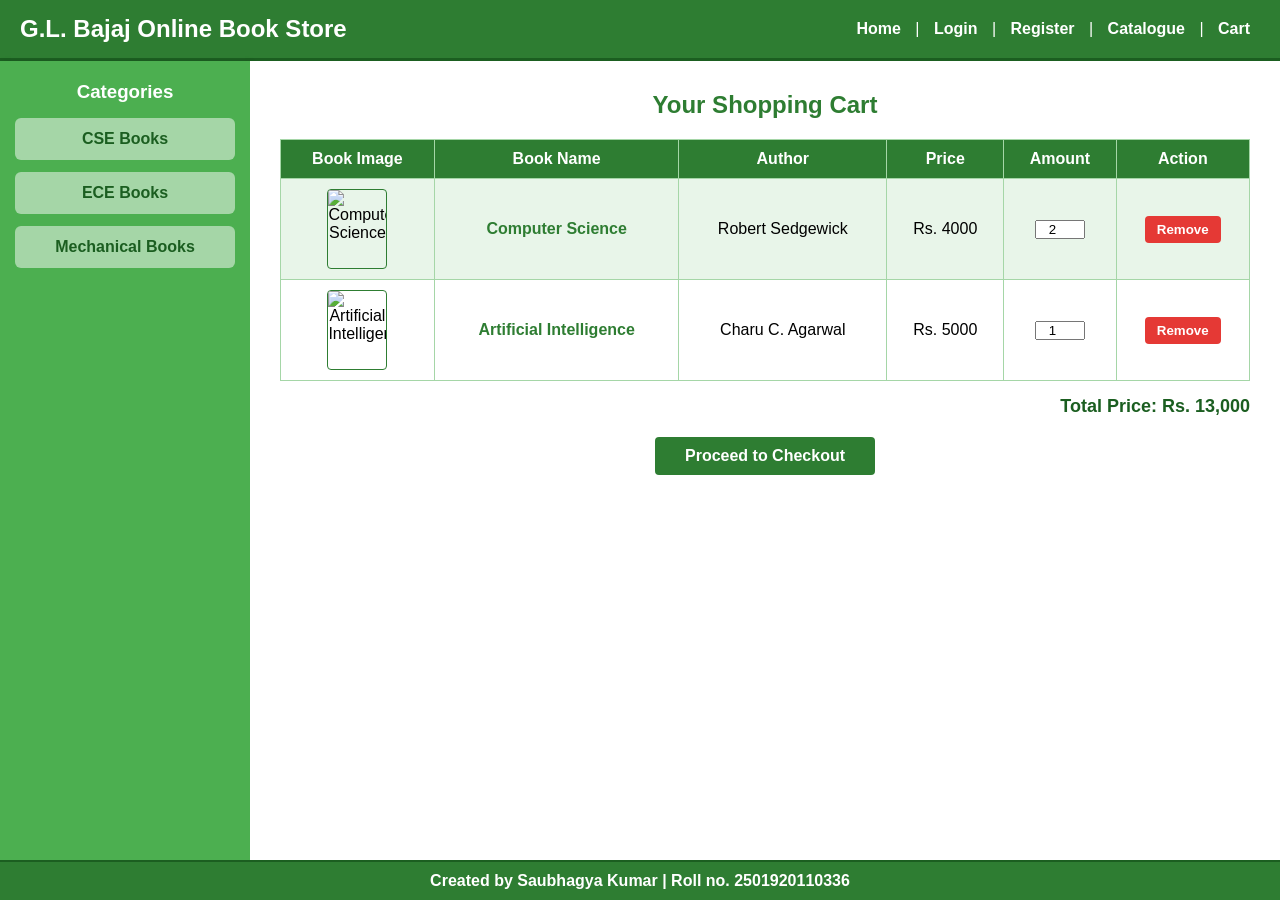
==== cart.html @ bb82e9cc "Add initial shopping cart HTML structure" ====
<!DOCTYPE html>
<html lang="en">
<head>
    <meta charset="UTF-8">
    <meta name="viewport" content="width=device-width, initial-scale=1.0">
    <title>Shopping Cart - G.L. Bajaj Online Book Store</title>
    <link rel="stylesheet" href="style.css">
</head>
<body>

    <header>
        <h1>G.L. Bajaj Online Book Store</h1>
        <nav>
            <a href="index.html">Home</a> | 
            <a href="login.html">Login</a> | 
            <a href="register.html">Register</a> | 
            <a href="catalogue.html">Catalogue</a> | 
            <a href="cart.html">Cart</a>
        </nav>
    </header>

    <div class="main-container">
        <aside>
            <h3>Categories</h3>
            <a href="catalogue.html" class="category-btn">CSE Books</a>
            <a href="catalogue.html" class="category-btn">ECE Books</a>
            <a href="catalogue.html" class="category-btn">Mechanical Books</a>
        </aside>

        <main>
            <h2 style="text-align: center; color: #2e7d32;">Your Shopping Cart</h2>

            <table>
                <tr>
                    <th>Book Image</th>
                    <th>Book Name</th>
                    <th>Author</th>
                    <th>Price</th>
                    <th>Amount</th>
                    <th>Action</th>
                </tr>
                <tr>
                    <td><img src="https://via.placeholder.com/60x80/2e7d32/ffffff?text=CS+Book" alt="Computer Science" class="book-img"></td>
                    <td><a href="https://www.amazon.in/Computer-Science-Book-complete-introduction-ebook/dp/B08L258P2P" target="_blank" style="color: #2e7d32; font-weight: bold; text-decoration: none;">Computer Science</a></td>
                    <td>Robert Sedgewick</td>
                    <td>Rs. 4000</td>
                    <td><input type="number" value="2" min="1" style="width: 50px; text-align: center;"></td>
                    <td><button class="action-btn remove">Remove</button></td>
                </tr>
                <tr>
                    <td><img src="https://via.placeholder.com/60x80/2e7d32/ffffff?text=AI+Book" alt="Artificial Intelligence" class="book-img"></td>
                    <td><a href="https://khannabooks.com/product/introduction-to-ai-machine-learning/?srsltid=AYCX9vJcQ9PrInMWr0zmaeqeiOsCBOhVzjlgZH8xqxZD7g5jAzj_SGCM" target="_blank" style="color: #2e7d32; font-weight: bold; text-decoration: none;">Artificial Intelligence</a></td>
                    <td>Charu C. Agarwal</td>
                    <td>Rs. 5000</td>
                    <td><input type="number" value="1" min="1" style="width: 50px; text-align: center;"></td>
                    <td><button class="action-btn remove">Remove</button></td>
                </tr>
            </table>

            <div class="total-price">
                Total Price: Rs. 13,000
            </div>

            <div style="text-align: center; margin-top: 20px;">
                <button class="btn-submit" style="width: auto; padding: 10px 30px;">Proceed to Checkout</button>
            </div>
        </main>
    </div>

    <footer>
        <p>Created by Saubhagya Kumar | Roll no. 2501920110336</p>
    </footer>

    <script src="script.js"></script>
</body>
</html>
---- style.css ----
/* Central Stylesheet - Green Theme & Layout */
* {
    box-sizing: border-box;
    font-family: Arial, sans-serif;
    margin: 0;
    padding: 0;
}

body {
    background-color: #f4f4f4;
    display: flex;
    flex-direction: column;
    min-height: 100vh;
}

/* Header & Navigation */
header {
    background-color: #2e7d32;
    color: white;
    padding: 15px 20px;
    display: flex;
    justify-content: space-between;
    align-items: center;
    border-bottom: 3px solid #1b5e20;
}

header h1 {
    font-size: 24px;
}

nav a {
    color: white;
    text-decoration: none;
    margin: 0 10px;
    font-weight: bold;
}

nav a:hover {
    text-decoration: underline;
}

/* Page Layout */
.main-container {
    display: flex;
    flex: 1;
}

/* Categories Sidebar */
aside {
    width: 250px;
    background-color: #4caf50;
    padding: 20px 15px;
    box-shadow: 2px 0 5px rgba(0,0,0,0.1);
}

aside h3 {
    text-align: center;
    margin-bottom: 15px;
    color: white;
}

.category-btn {
    display: block;
    width: 100%;
    padding: 12px;
    margin-bottom: 12px;
    background-color: #a5d6a7;
    border: none;
    border-radius: 6px;
    font-weight: bold;
    color: #1b5e20;
    cursor: pointer;
    text-align: center;
    text-decoration: none;
}

.category-btn:hover {
    background-color: #81c784;
}

/* Main Content Section */
main {
    flex: 1;
    padding: 30px;
    background-color: #ffffff;
}

/* Forms */
.form-container {
    max-width: 500px;
    margin: 0 auto;
    background: #e8f5e9;
    padding: 25px;
    border-radius: 8px;
    border: 1px solid #c8e6c9;
}

.form-container h2 {
    text-align: center;
    margin-bottom: 20px;
    color: #2e7d32;
}

.form-group {
    margin-bottom: 15px;
}

.form-group label {
    display: block;
    margin-bottom: 5px;
    font-weight: bold;
    color: #333;
}

.form-group input, .form-group select, .form-group textarea {
    width: 100%;
    padding: 8px;
    border: 1px solid #a5d6a7;
    border-radius: 4px;
}

.radio-group, .checkbox-group {
    display: flex;
    gap: 15px;
    margin-top: 5px;
}

.btn-submit {
    width: 100%;
    padding: 10px;
    background-color: #2e7d32;
    color: white;
    border: none;
    border-radius: 4px;
    font-size: 16px;
    font-weight: bold;
    cursor: pointer;
}

.btn-submit:hover {
    background-color: #1b5e20;
}

/* Tables */
table {
    border-collapse: collapse;
    width: 100%;
    margin-top: 20px;
}

th, td {
    border: 1px solid #a5d6a7;
    padding: 10px;
    text-align: center;
    vertical-align: middle;
}

th {
    background-color: #2e7d32;
    color: white;
}

tr:nth-child(even) {
    background-color: #e8f5e9;
}

/* Book Cover Images */
.book-img {
    width: 60px;
    height: 80px;
    object-fit: cover;
    border: 1px solid #2e7d32;
    border-radius: 4px;
    display: block;
    margin: 0 auto;
}

.action-btn {
    background-color: #4caf50;
    color: white;
    border: none;
    padding: 6px 12px;
    border-radius: 4px;
    cursor: pointer;
    font-weight: bold;
}

.action-btn.remove {
    background-color: #e53935;
}

.action-btn:hover {
    opacity: 0.9;
}

.total-price {
    text-align: right;
    margin-top: 15px;
    font-size: 18px;
    font-weight: bold;
    color: #1b5e20;
}

/* Footer */
footer {
    background-color: #2e7d32;
    color: white;
    text-align: center;
    padding: 10px;
    font-weight: bold;
    border-top: 2px solid #1b5e20;
}
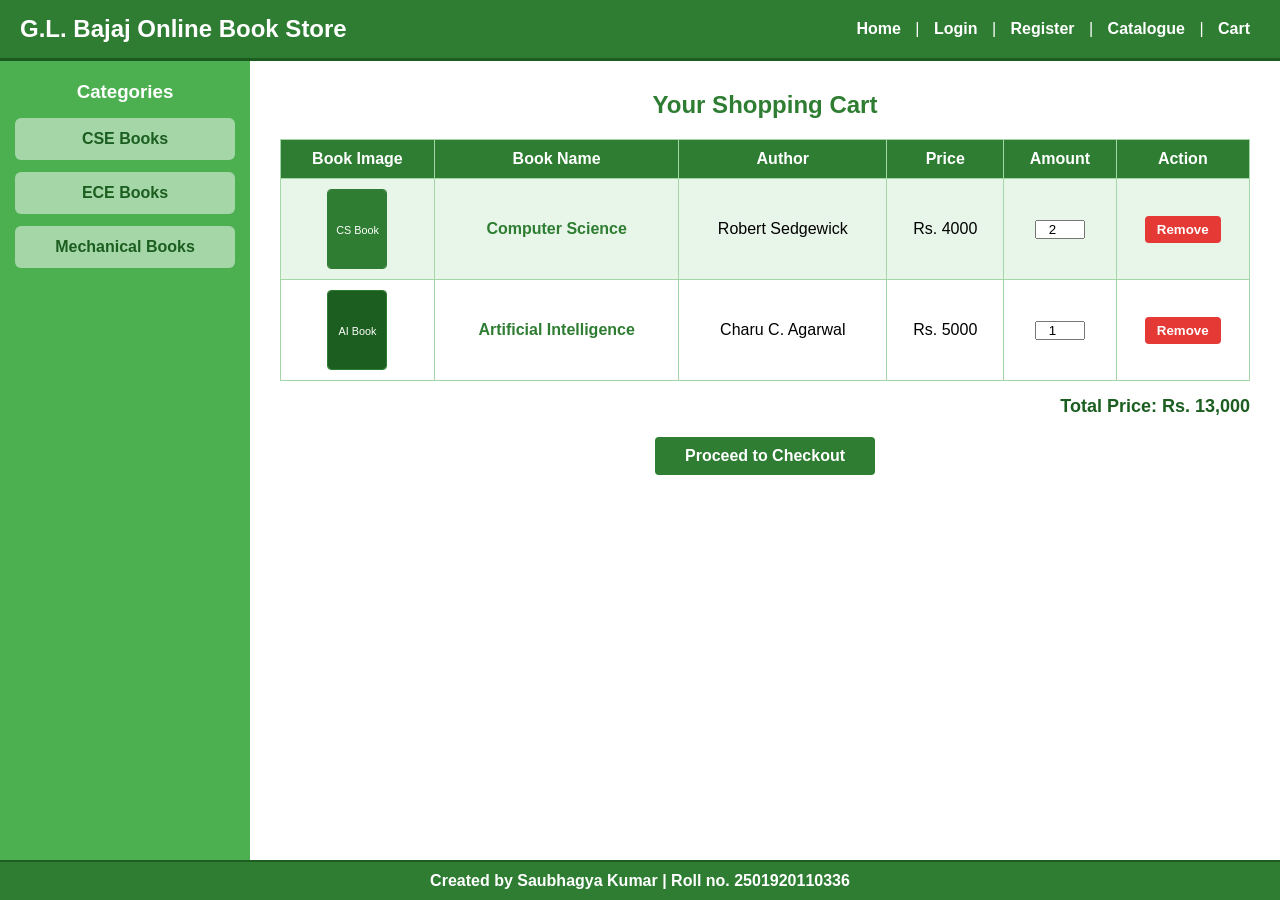
==== commit d7b1e92d: "Replace placeholder images with SVG representations" ====
--- a/cart.html
+++ b/cart.html
@@ -40,7 +40,7 @@
                     <th>Action</th>
                 </tr>
                 <tr>
-                    <td><img src="https://via.placeholder.com/60x80/2e7d32/ffffff?text=CS+Book" alt="Computer Science" class="book-img"></td>
+                    <td><img src="data:image/svg+xml;utf8,<svg xmlns='http://www.w3.org/2000/svg' width='60' height='80'><rect width='60' height='80' fill='%232e7d32'/><text x='30' y='45' fill='white' font-size='11' font-family='Arial' text-anchor='middle'>CS Book</text></svg>" alt="Computer Science" class="book-img"></td>
                     <td><a href="https://www.amazon.in/Computer-Science-Book-complete-introduction-ebook/dp/B08L258P2P" target="_blank" style="color: #2e7d32; font-weight: bold; text-decoration: none;">Computer Science</a></td>
                     <td>Robert Sedgewick</td>
                     <td>Rs. 4000</td>
@@ -48,7 +48,7 @@
                     <td><button class="action-btn remove">Remove</button></td>
                 </tr>
                 <tr>
-                    <td><img src="https://via.placeholder.com/60x80/2e7d32/ffffff?text=AI+Book" alt="Artificial Intelligence" class="book-img"></td>
+                    <td><img src="data:image/svg+xml;utf8,<svg xmlns='http://www.w3.org/2000/svg' width='60' height='80'><rect width='60' height='80' fill='%231b5e20'/><text x='30' y='45' fill='white' font-size='11' font-family='Arial' text-anchor='middle'>AI Book</text></svg>" alt="Artificial Intelligence" class="book-img"></td>
                     <td><a href="https://khannabooks.com/product/introduction-to-ai-machine-learning/?srsltid=AYCX9vJcQ9PrInMWr0zmaeqeiOsCBOhVzjlgZH8xqxZD7g5jAzj_SGCM" target="_blank" style="color: #2e7d32; font-weight: bold; text-decoration: none;">Artificial Intelligence</a></td>
                     <td>Charu C. Agarwal</td>
                     <td>Rs. 5000</td>
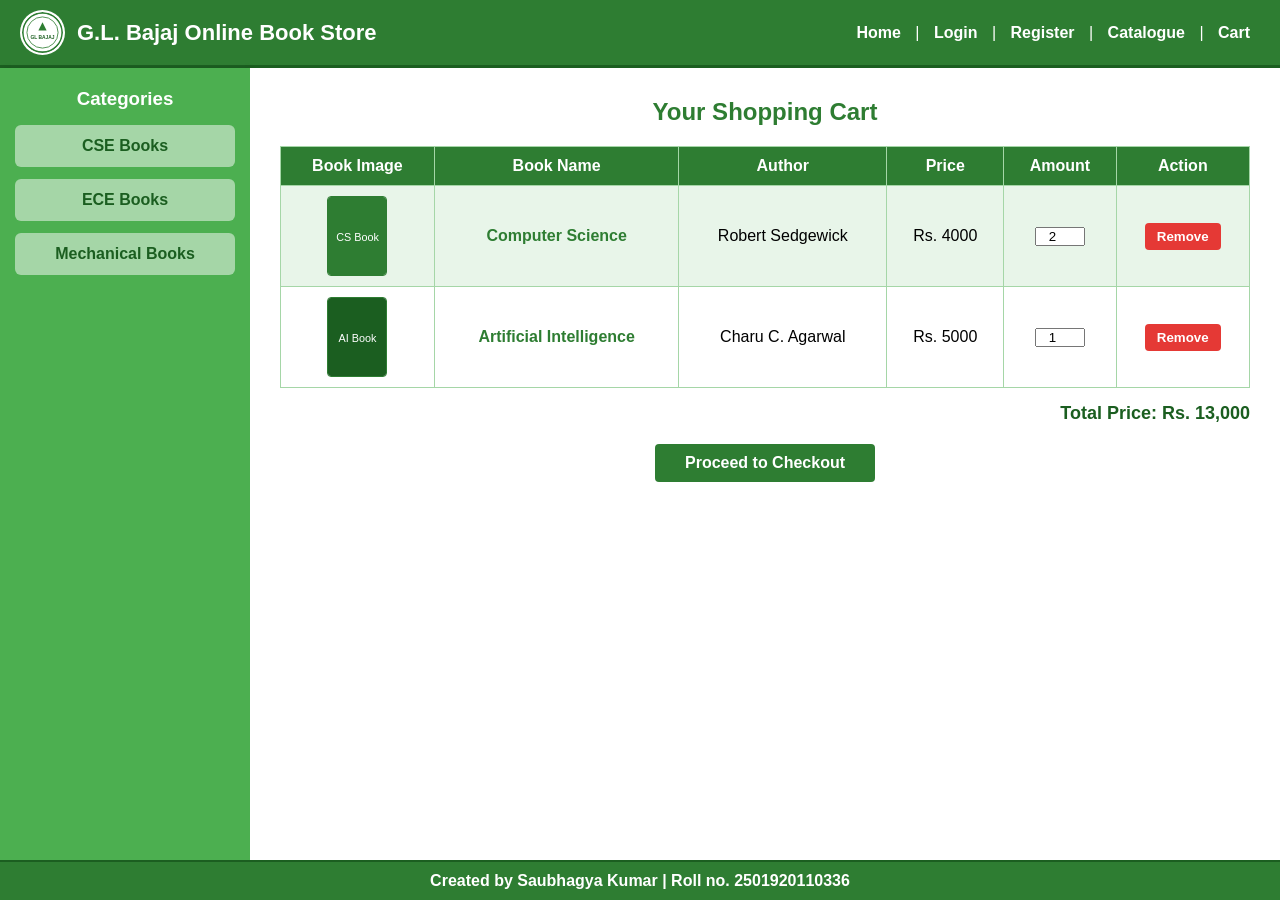
==== commit 15b3d67d: "Add logo and restructure header in cart.html" ====
--- a/cart.html
+++ b/cart.html
@@ -9,7 +9,10 @@
 <body>
 
     <header>
-        <h1>G.L. Bajaj Online Book Store</h1>
+        <div class="header-left">
+            <img src="data:image/svg+xml;utf8,<svg xmlns='http://www.w3.org/2000/svg' width='50' height='50' viewBox='0 0 100 100'><circle cx='50' cy='50' r='48' fill='white' stroke='%232e7d32' stroke-width='4'/><circle cx='50' cy='50' r='38' fill='none' stroke='%232e7d32' stroke-width='2'/><path d='M50 25 L60 45 L40 45 Z' fill='%232e7d32'/><text x='50' y='65' fill='%231b5e20' font-size='12' font-family='Arial' font-weight='bold' text-anchor='middle'>GL BAJAJ</text></svg>" alt="GL Bajaj Logo" class="college-logo">
+            <h1>G.L. Bajaj Online Book Store</h1>
+        </div>
         <nav>
             <a href="index.html">Home</a> | 
             <a href="login.html">Login</a> | 
--- a/style.css
+++ b/style.css
@@ -13,19 +13,34 @@
     min-height: 100vh;
 }
 
-/* Header & Navigation */
+/* Header & Navigation with Logo Container */
 header {
     background-color: #2e7d32;
     color: white;
-    padding: 15px 20px;
+    padding: 10px 20px;
     display: flex;
     justify-content: space-between;
     align-items: center;
     border-bottom: 3px solid #1b5e20;
 }
 
+.header-left {
+    display: flex;
+    align-items: center;
+    gap: 12px;
+}
+
+.college-logo {
+    width: 45px;
+    height: 45px;
+    background-color: white;
+    border-radius: 50%;
+    padding: 2px;
+    object-fit: contain;
+}
+
 header h1 {
-    font-size: 24px;
+    font-size: 22px;
 }
 
 nav a {
@@ -78,7 +93,7 @@
     background-color: #81c784;
 }
 
-/* Main Content Section */
+/* Main Content Area */
 main {
     flex: 1;
     padding: 30px;
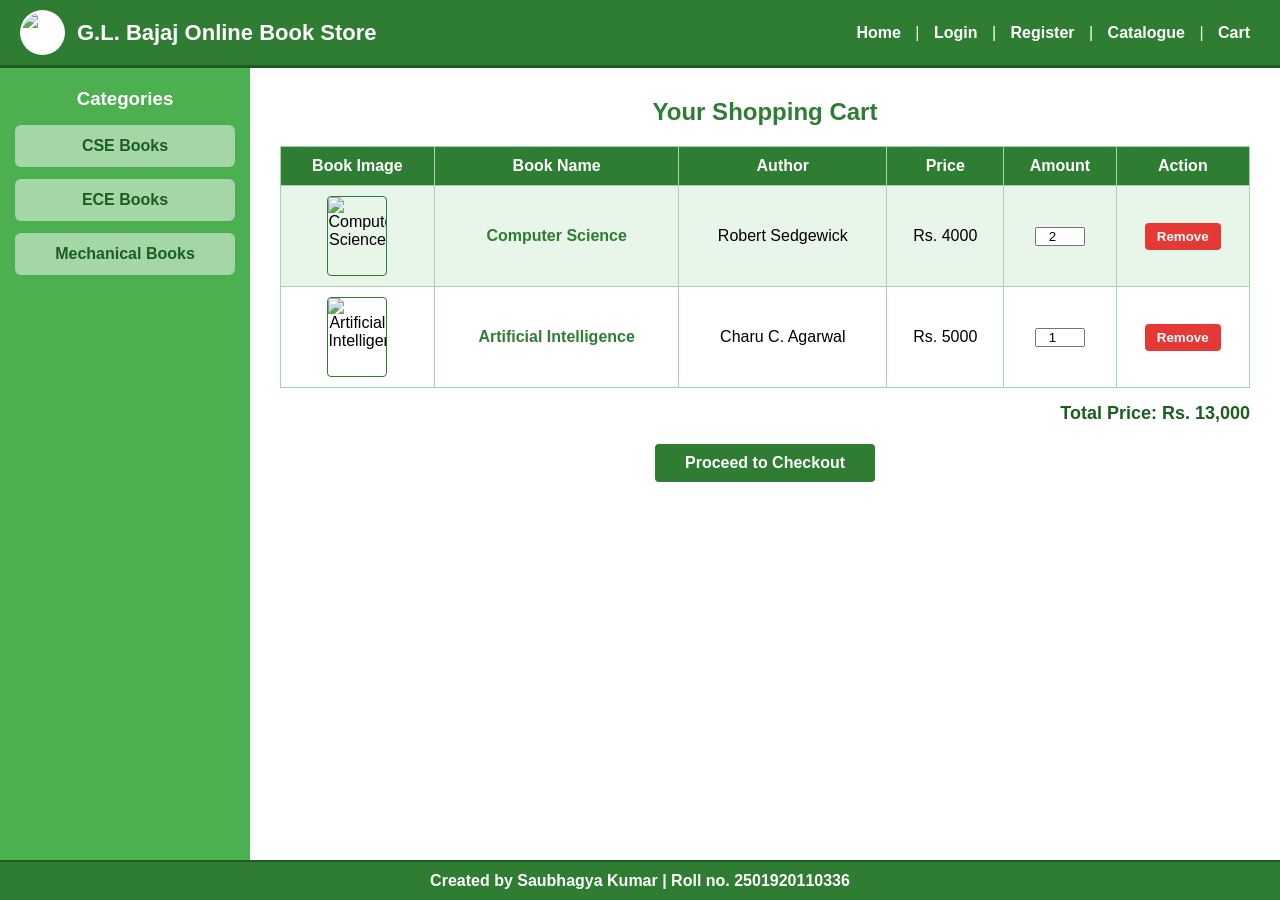
==== commit e20ce42b: "Replace inline SVG with image links and add alerts" ====
--- a/cart.html
+++ b/cart.html
@@ -10,7 +10,7 @@
 
     <header>
         <div class="header-left">
-            <img src="data:image/svg+xml;utf8,<svg xmlns='http://www.w3.org/2000/svg' width='50' height='50' viewBox='0 0 100 100'><circle cx='50' cy='50' r='48' fill='white' stroke='%232e7d32' stroke-width='4'/><circle cx='50' cy='50' r='38' fill='none' stroke='%232e7d32' stroke-width='2'/><path d='M50 25 L60 45 L40 45 Z' fill='%232e7d32'/><text x='50' y='65' fill='%231b5e20' font-size='12' font-family='Arial' font-weight='bold' text-anchor='middle'>GL BAJAJ</text></svg>" alt="GL Bajaj Logo" class="college-logo">
+            <img src="https://www.glbitm.org/images/logo.png" alt="GL Bajaj Logo" class="college-logo">
             <h1>G.L. Bajaj Online Book Store</h1>
         </div>
         <nav>
@@ -43,20 +43,20 @@
                     <th>Action</th>
                 </tr>
                 <tr>
-                    <td><img src="data:image/svg+xml;utf8,<svg xmlns='http://www.w3.org/2000/svg' width='60' height='80'><rect width='60' height='80' fill='%232e7d32'/><text x='30' y='45' fill='white' font-size='11' font-family='Arial' text-anchor='middle'>CS Book</text></svg>" alt="Computer Science" class="book-img"></td>
+                    <td><img src="https://m.media-amazon.com/images/I/71g2ednj0JL._AC_UY218_.jpg" alt="Computer Science" class="book-img"></td>
                     <td><a href="https://www.amazon.in/Computer-Science-Book-complete-introduction-ebook/dp/B08L258P2P" target="_blank" style="color: #2e7d32; font-weight: bold; text-decoration: none;">Computer Science</a></td>
                     <td>Robert Sedgewick</td>
                     <td>Rs. 4000</td>
                     <td><input type="number" value="2" min="1" style="width: 50px; text-align: center;"></td>
-                    <td><button class="action-btn remove">Remove</button></td>
+                    <td><button class="action-btn remove" onclick="alert('Item removed!')">Remove</button></td>
                 </tr>
                 <tr>
-                    <td><img src="data:image/svg+xml;utf8,<svg xmlns='http://www.w3.org/2000/svg' width='60' height='80'><rect width='60' height='80' fill='%231b5e20'/><text x='30' y='45' fill='white' font-size='11' font-family='Arial' text-anchor='middle'>AI Book</text></svg>" alt="Artificial Intelligence" class="book-img"></td>
+                    <td><img src="https://m.media-amazon.com/images/I/71u9t2L0qFL._AC_UY218_.jpg" alt="Artificial Intelligence" class="book-img"></td>
                     <td><a href="https://khannabooks.com/product/introduction-to-ai-machine-learning/?srsltid=AYCX9vJcQ9PrInMWr0zmaeqeiOsCBOhVzjlgZH8xqxZD7g5jAzj_SGCM" target="_blank" style="color: #2e7d32; font-weight: bold; text-decoration: none;">Artificial Intelligence</a></td>
                     <td>Charu C. Agarwal</td>
                     <td>Rs. 5000</td>
                     <td><input type="number" value="1" min="1" style="width: 50px; text-align: center;"></td>
-                    <td><button class="action-btn remove">Remove</button></td>
+                    <td><button class="action-btn remove" onclick="alert('Item removed!')">Remove</button></td>
                 </tr>
             </table>
 
@@ -65,7 +65,7 @@
             </div>
 
             <div style="text-align: center; margin-top: 20px;">
-                <button class="btn-submit" style="width: auto; padding: 10px 30px;">Proceed to Checkout</button>
+                <button class="btn-submit" style="width: auto; padding: 10px 30px;" onclick="alert('Proceeding to Checkout...')">Proceed to Checkout</button>
             </div>
         </main>
     </div>
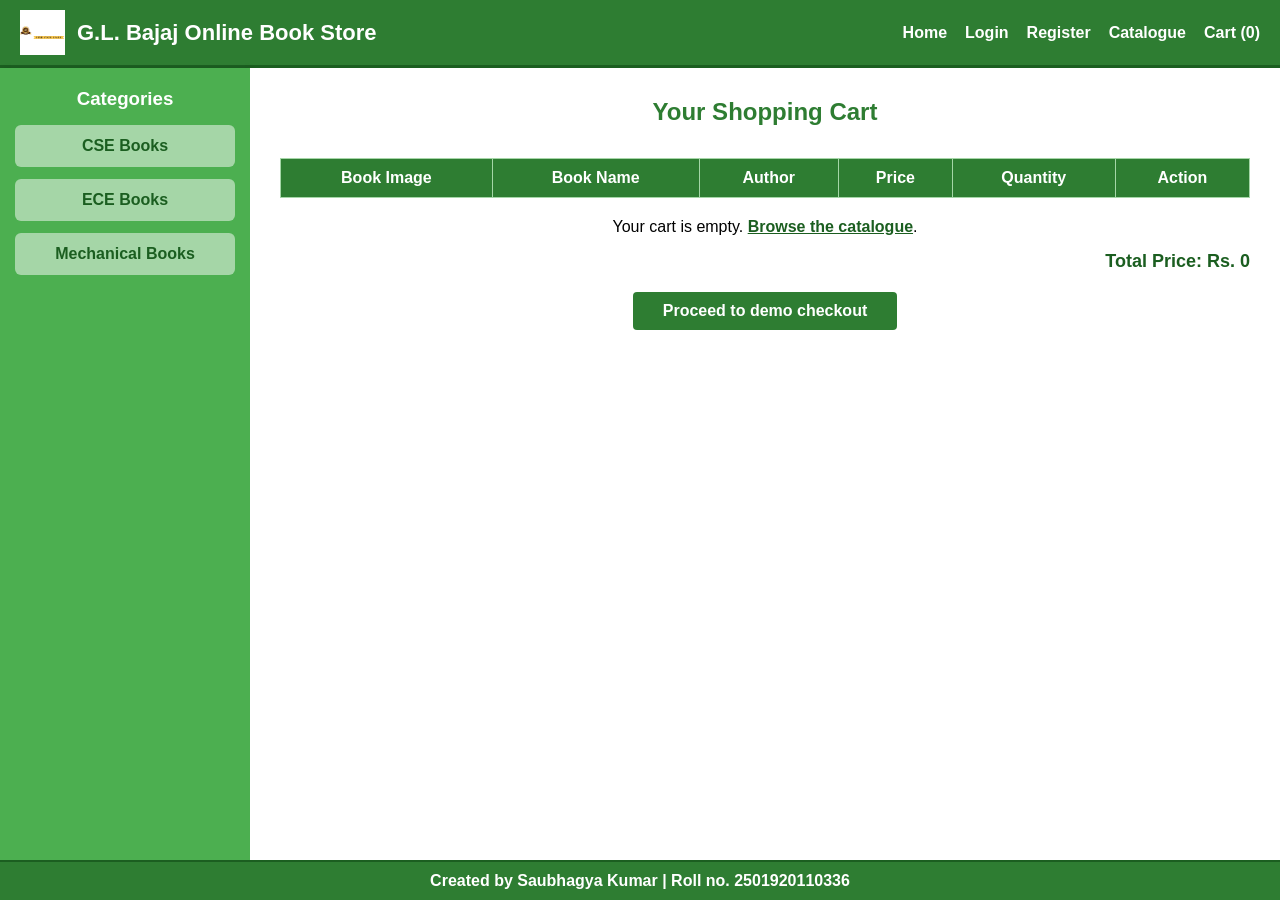
==== commit 6485fb90: "Update bookstore pages and shopping cart Co-authored-by: Copilot <223556219+Copilot@users.noreply.gi" ====
--- a/cart.html
+++ b/cart.html
@@ -7,65 +7,51 @@
     <link rel="stylesheet" href="style.css">
 </head>
 <body>
-
     <header>
         <div class="header-left">
-            <img src="https://www.glbitm.org/images/logo.png" alt="GL Bajaj Logo" class="college-logo">
+            <img src="assets/gl-bajaj-logo.png" alt="GL Bajaj logo" class="college-logo">
             <h1>G.L. Bajaj Online Book Store</h1>
         </div>
-        <nav>
-            <a href="index.html">Home</a> | 
-            <a href="login.html">Login</a> | 
-            <a href="register.html">Register</a> | 
-            <a href="catalogue.html">Catalogue</a> | 
-            <a href="cart.html">Cart</a>
+        <nav aria-label="Main navigation">
+            <a href="index.html">Home</a>
+            <a href="login.html">Login</a>
+            <a href="registration.html">Register</a>
+            <a href="catalogue.html">Catalogue</a>
+            <a href="cart.html">Cart (<span class="cart-count">0</span>)</a>
         </nav>
     </header>
 
     <div class="main-container">
         <aside>
             <h3>Categories</h3>
-            <a href="catalogue.html" class="category-btn">CSE Books</a>
-            <a href="catalogue.html" class="category-btn">ECE Books</a>
-            <a href="catalogue.html" class="category-btn">Mechanical Books</a>
+            <a href="catalogue.html?category=cse" class="category-btn">CSE Books</a>
+            <a href="catalogue.html?category=ece" class="category-btn">ECE Books</a>
+            <a href="catalogue.html?category=mechanical" class="category-btn">Mechanical Books</a>
         </aside>
+        <main>
+            <h2 class="page-heading">Your Shopping Cart</h2>
+            <p id="store-message" class="status-message" role="status" aria-live="polite"></p>
+            <div class="table-wrap">
+                <table>
+                    <thead>
+                        <tr>
+                            <th scope="col">Book Image</th>
+                            <th scope="col">Book Name</th>
+                            <th scope="col">Author</th>
+                            <th scope="col">Price</th>
+                            <th scope="col">Quantity</th>
+                            <th scope="col">Action</th>
+                        </tr>
+                    </thead>
+                    <tbody id="cart-books"></tbody>
+                </table>
+            </div>
+            <p id="empty-cart" class="empty-message" hidden>Your cart is empty. <a href="catalogue.html">Browse the catalogue</a>.</p>
+            <p class="total-price">Total Price: <span id="cart-total">Rs. 0</span></p>
+            <div class="checkout-area">
 
-        <main>
-            <h2 style="text-align: center; color: #2e7d32;">Your Shopping Cart</h2>
-
-            <table>
-                <tr>
-                    <th>Book Image</th>
-                    <th>Book Name</th>
-                    <th>Author</th>
-                    <th>Price</th>
-                    <th>Amount</th>
-                    <th>Action</th>
-                </tr>
-                <tr>
-                    <td><img src="https://m.media-amazon.com/images/I/71g2ednj0JL._AC_UY218_.jpg" alt="Computer Science" class="book-img"></td>
-                    <td><a href="https://www.amazon.in/Computer-Science-Book-complete-introduction-ebook/dp/B08L258P2P" target="_blank" style="color: #2e7d32; font-weight: bold; text-decoration: none;">Computer Science</a></td>
-                    <td>Robert Sedgewick</td>
-                    <td>Rs. 4000</td>
-                    <td><input type="number" value="2" min="1" style="width: 50px; text-align: center;"></td>
-                    <td><button class="action-btn remove" onclick="alert('Item removed!')">Remove</button></td>
-                </tr>
-                <tr>
-                    <td><img src="https://m.media-amazon.com/images/I/71u9t2L0qFL._AC_UY218_.jpg" alt="Artificial Intelligence" class="book-img"></td>
-                    <td><a href="https://khannabooks.com/product/introduction-to-ai-machine-learning/?srsltid=AYCX9vJcQ9PrInMWr0zmaeqeiOsCBOhVzjlgZH8xqxZD7g5jAzj_SGCM" target="_blank" style="color: #2e7d32; font-weight: bold; text-decoration: none;">Artificial Intelligence</a></td>
-                    <td>Charu C. Agarwal</td>
-                    <td>Rs. 5000</td>
-                    <td><input type="number" value="1" min="1" style="width: 50px; text-align: center;"></td>
-                    <td><button class="action-btn remove" onclick="alert('Item removed!')">Remove</button></td>
-                </tr>
-            </table>
-
-            <div class="total-price">
-                Total Price: Rs. 13,000
-            </div>
-
-            <div style="text-align: center; margin-top: 20px;">
-                <button class="btn-submit" style="width: auto; padding: 10px 30px;" onclick="alert('Proceeding to Checkout...')">Proceed to Checkout</button>
+                <button type="button" class="btn-submit checkout-button" id="checkout-button">Proceed to demo checkout</button>
+                <p id="checkout-message" class="status-message" role="status" aria-live="polite"></p>
             </div>
         </main>
     </div>
@@ -73,7 +59,6 @@
     <footer>
         <p>Created by Saubhagya Kumar | Roll no. 2501920110336</p>
     </footer>
-
     <script src="script.js"></script>
 </body>
 </html>
--- a/style.css
+++ b/style.css
@@ -1,4 +1,3 @@
-/* Central Stylesheet - Green Theme & Layout */
 * {
     box-sizing: border-box;
     font-family: Arial, sans-serif;
@@ -13,7 +12,6 @@
     min-height: 100vh;
 }
 
-/* Header & Navigation with Logo Container */
 header {
     background-color: #2e7d32;
     color: white;
@@ -21,6 +19,7 @@
     display: flex;
     justify-content: space-between;
     align-items: center;
+    gap: 16px;
     border-bottom: 3px solid #1b5e20;
 }
 
@@ -33,39 +32,43 @@
 .college-logo {
     width: 45px;
     height: 45px;
+    object-fit: contain;
     background-color: white;
-    border-radius: 50%;
-    padding: 2px;
-    object-fit: contain;
 }
 
 header h1 {
     font-size: 22px;
 }
 
+nav {
+    display: flex;
+    flex-wrap: wrap;
+    justify-content: center;
+    gap: 8px 18px;
+}
+
 nav a {
     color: white;
     text-decoration: none;
-    margin: 0 10px;
-    font-weight: bold;
-}
-
-nav a:hover {
+    font-weight: bold;
+}
+
+nav a:hover,
+nav a:focus {
     text-decoration: underline;
 }
 
-/* Page Layout */
 .main-container {
     display: flex;
     flex: 1;
 }
 
-/* Categories Sidebar */
 aside {
     width: 250px;
+    flex-shrink: 0;
     background-color: #4caf50;
     padding: 20px 15px;
-    box-shadow: 2px 0 5px rgba(0,0,0,0.1);
+    box-shadow: 2px 0 5px rgba(0, 0, 0, 0.1);
 }
 
 aside h3 {
@@ -80,27 +83,45 @@
     padding: 12px;
     margin-bottom: 12px;
     background-color: #a5d6a7;
-    border: none;
     border-radius: 6px;
     font-weight: bold;
     color: #1b5e20;
-    cursor: pointer;
     text-align: center;
     text-decoration: none;
 }
 
-.category-btn:hover {
+.category-btn:hover,
+.category-btn:focus {
     background-color: #81c784;
 }
 
-/* Main Content Area */
 main {
     flex: 1;
+    min-width: 0;
     padding: 30px;
     background-color: #ffffff;
 }
 
-/* Forms */
+.intro {
+    margin: 15px 0;
+}
+
+.action-link,
+.empty-message a {
+    color: #1b5e20;
+    font-weight: bold;
+}
+
+.auth-notice,
+.demo-notice {
+    margin: 16px 0;
+    padding: 12px;
+    background-color: #fff8e1;
+    border: 1px solid #ffecb3;
+    border-radius: 4px;
+    line-height: 1.5;
+}
+
 .form-container {
     max-width: 500px;
     margin: 0 auto;
@@ -120,24 +141,41 @@
     margin-bottom: 15px;
 }
 
-.form-group label {
+.form-group label,
+.form-group legend {
     display: block;
     margin-bottom: 5px;
     font-weight: bold;
     color: #333;
 }
 
-.form-group input, .form-group select, .form-group textarea {
+.form-group input:not([type="radio"]):not([type="checkbox"]),
+.form-group select,
+.form-group textarea {
     width: 100%;
     padding: 8px;
     border: 1px solid #a5d6a7;
     border-radius: 4px;
 }
 
-.radio-group, .checkbox-group {
-    display: flex;
-    gap: 15px;
+fieldset.form-group {
+    border: 0;
+}
+
+.radio-group,
+.checkbox-group {
+    display: flex;
+    flex-wrap: wrap;
+    gap: 10px 15px;
     margin-top: 5px;
+}
+
+.radio-group label,
+.checkbox-group label {
+    display: flex;
+    align-items: center;
+    gap: 5px;
+    font-weight: normal;
 }
 
 .btn-submit {
@@ -152,18 +190,29 @@
     cursor: pointer;
 }
 
-.btn-submit:hover {
+.btn-submit:hover,
+.btn-submit:focus {
     background-color: #1b5e20;
 }
 
-/* Tables */
+.page-heading {
+    text-align: center;
+    color: #2e7d32;
+}
+
+.table-wrap {
+    width: 100%;
+    overflow-x: auto;
+}
+
 table {
     border-collapse: collapse;
     width: 100%;
     margin-top: 20px;
 }
 
-th, td {
+th,
+td {
     border: 1px solid #a5d6a7;
     padding: 10px;
     text-align: center;
@@ -179,7 +228,11 @@
     background-color: #e8f5e9;
 }
 
-/* Book Cover Images */
+.book-title {
+    color: #1b5e20;
+    font-weight: bold;
+}
+
 .book-img {
     width: 60px;
     height: 80px;
@@ -204,8 +257,15 @@
     background-color: #e53935;
 }
 
-.action-btn:hover {
+.action-btn:hover,
+.action-btn:focus {
     opacity: 0.9;
+}
+
+.quantity-input {
+    width: 70px;
+    padding: 6px;
+    text-align: center;
 }
 
 .total-price {
@@ -216,7 +276,28 @@
     color: #1b5e20;
 }
 
-/* Footer */
+.empty-message {
+    margin-top: 20px;
+    text-align: center;
+}
+
+.status-message {
+    margin-top: 12px;
+    color: #1b5e20;
+    line-height: 1.5;
+}
+
+.checkout-area {
+    max-width: 520px;
+    margin: 20px auto 0;
+    text-align: center;
+}
+
+.checkout-button {
+    width: auto;
+    padding: 10px 30px;
+}
+
 footer {
     background-color: #2e7d32;
     color: white;
@@ -225,3 +306,30 @@
     font-weight: bold;
     border-top: 2px solid #1b5e20;
 }
+
+@media (max-width: 760px) {
+    header {
+        flex-direction: column;
+    }
+
+    header h1 {
+        font-size: 19px;
+    }
+
+    .main-container {
+        flex-direction: column;
+    }
+
+    aside {
+        width: 100%;
+    }
+
+    main {
+        padding: 20px 12px;
+    }
+
+    th,
+    td {
+        padding: 7px;
+    }
+}
